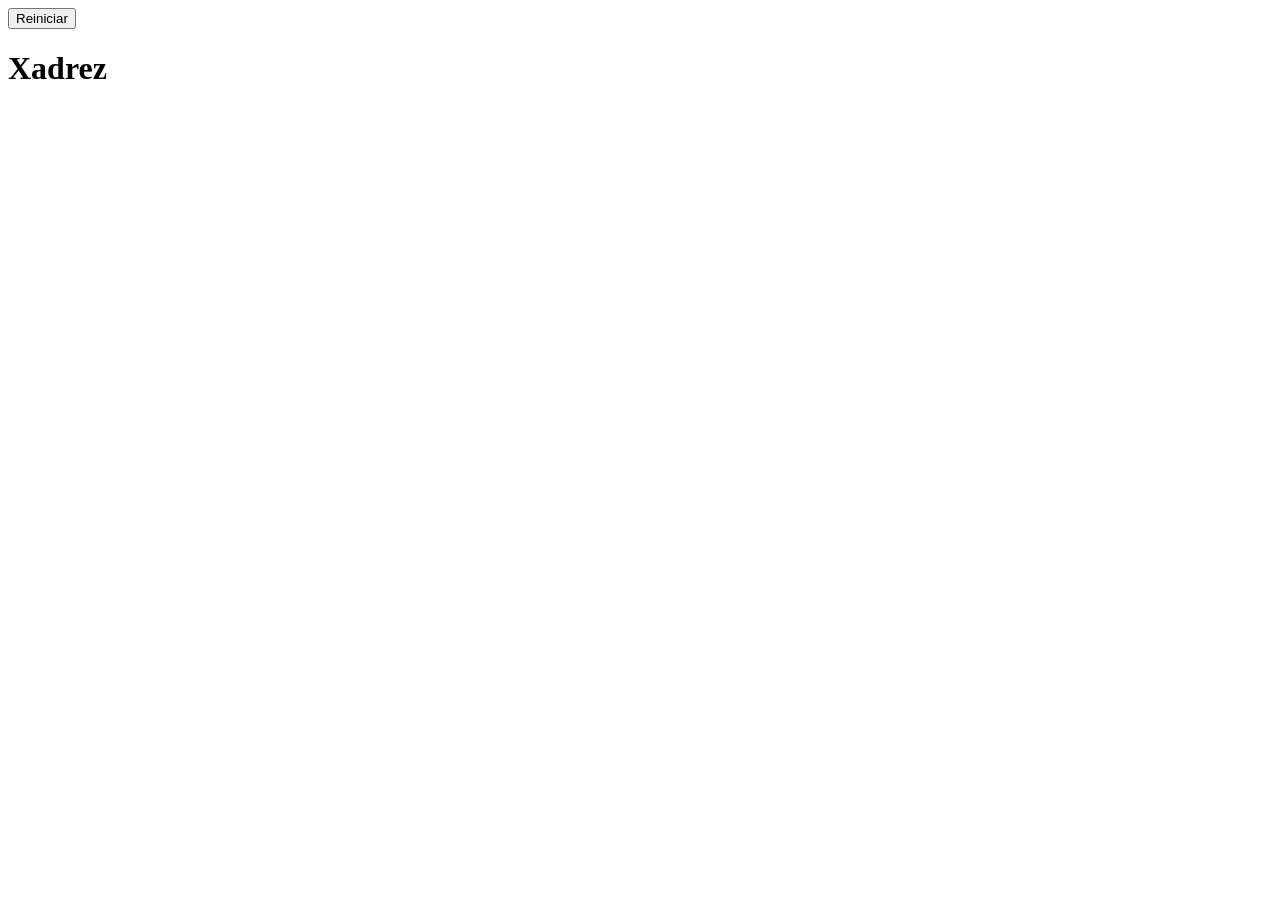
==== templates/index.html @ 87a1e756 "frontend integrado ao flask" ====
<!DOCTYPE html>
<html>
    <button onclick="resetar()">Reiniciar</button>
<head>
    <meta charset="UTF-8">
    <title>Xadrez</title>
    <link rel="stylesheet" href="style.css">
</head>
<body>

<h1>   Xadrez      </h1>

<div id="tabuleiro"></div>

<script src="script.js"></script>
</body>
</html>
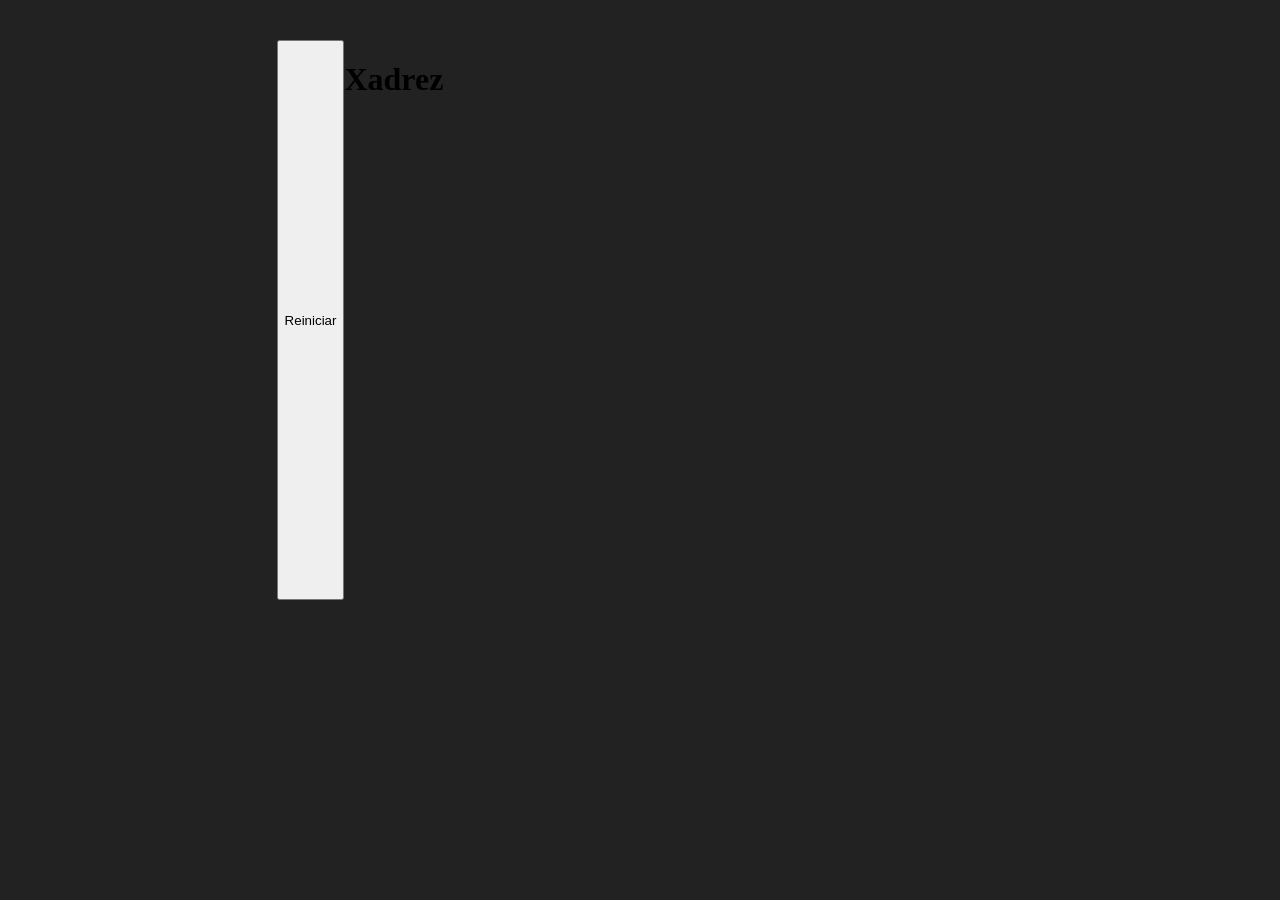
==== commit 056760a5: "fix rota home funcionando" ====
--- a/templates/index.html
+++ b/templates/index.html
@@ -4,7 +4,8 @@
 <head>
     <meta charset="UTF-8">
     <title>Xadrez</title>
-    <link rel="stylesheet" href="style.css">
+    <link rel="stylesheet" href="/static/style.css">
+<script src="/static/script.js"></script>
 </head>
 <body>
 
--- a/static/style.css
+++ b/static/style.css
@@ -0,0 +1,30 @@
+body {
+    display: flex;
+    justify-content: center;
+    margin-top: 40px;
+    background-color: #222;
+}
+
+#tabuleiro {
+    display: grid;
+    grid-template-columns: repeat(8, 70px);
+    grid-template-rows: repeat(8, 70px);
+}
+
+#tabuleiro div {
+    width: 70px;
+    height: 70px;
+    display: flex;
+    align-items: center;
+    justify-content: center;
+    font-size: 40px;
+    font-family: "Segoe UI Symbol", "Arial Unicode MS", sans-serif;
+}
+
+.branca {
+    background: #f0d9b5;
+}
+
+.preta {
+    background: #b58863;
+}
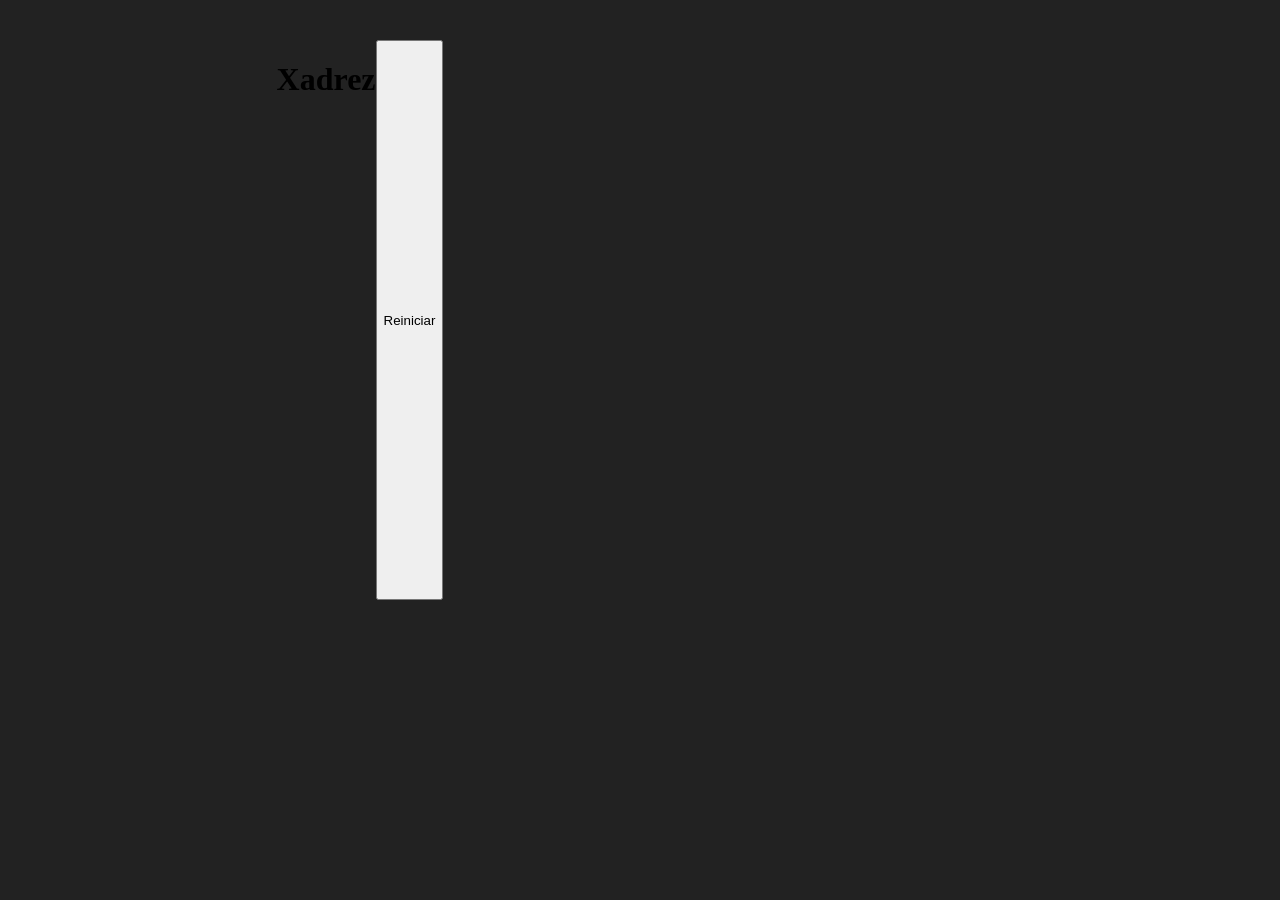
==== commit 37242e25: "fix index script duplicado" ====
--- a/templates/index.html
+++ b/templates/index.html
@@ -1,18 +1,19 @@
 <!DOCTYPE html>
 <html>
-    <button onclick="resetar()">Reiniciar</button>
 <head>
     <meta charset="UTF-8">
     <title>Xadrez</title>
     <link rel="stylesheet" href="/static/style.css">
-<script src="/static/script.js"></script>
 </head>
 <body>
 
-<h1>   Xadrez      </h1>
+<h1>Xadrez</h1>
+
+<button onclick="resetar()">Reiniciar</button>
 
 <div id="tabuleiro"></div>
 
-<script src="script.js"></script>
+<script src="/static/script.js"></script>
+
 </body>
 </html>
